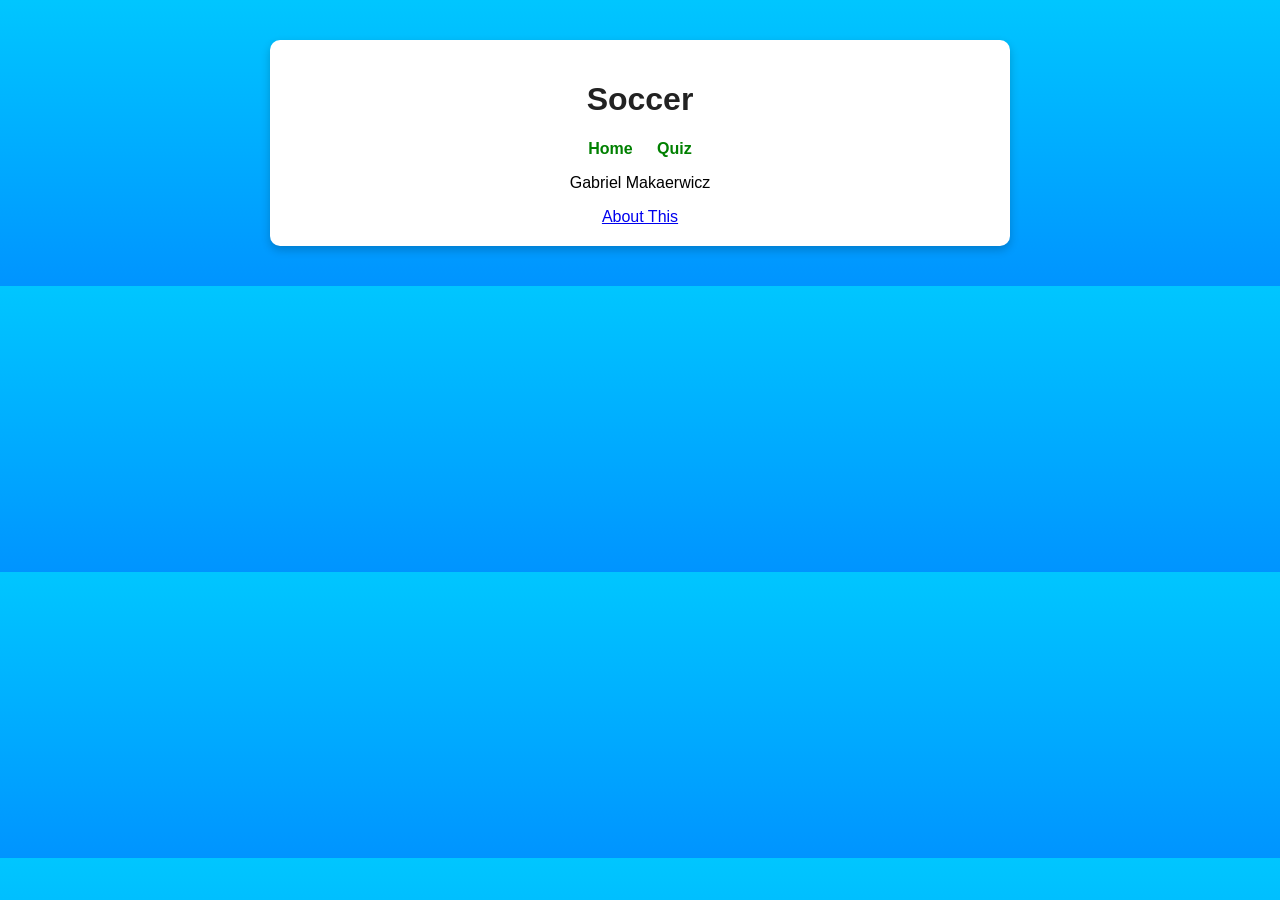
==== info.html @ b56a942c "took quiz and started home" ====
<!--Have a bsic home page with title sperated


    o-->

<!DOCTYPE html>
<html lang="en">
<head>
    <meta charset="utf-8" />
    <title>Soccer</title>
    <meta name="viewport" content="width=device-width, initial-scale=1.0">
    <link rel="stylesheet" href="style.css" />
</head>

<body>

    <div class="container">

        <!-- Header -->
        <header id="main-header">
            <h1>Soccer </h1>

            <!-- If this nav doesn't wokr, pls delete it sometimes just doesn't work -->
            <nav>
                <a href="index.html">Home</a>
                <a href="quiz.html">Quiz</a>
            </nav>
        </header>

        <!-- Footer -->
        <footer>
            <p>Gabriel Makaerwicz</p>
            <a href="index.html">About This</a>
        </footer>

    </div>
    <script src="script.js"></script>
</body>
</html>
---- style.css ----
body {
    font-family: Arial, sans-serif;
    background: linear-gradient(in oklab, #00c6ff, #0094ff);
    margin: 0;
}

.container {
    max-width: 700px;
    margin: 40px auto;
    padding: 20px;
    background-color: white;
    border-radius: 10px;
    box-shadow: 0 4px 10px rgba(0,0,0,0.2);
    text-align: center;
}

h1 {
    color: #222;
}

.question {
    margin: 20px 0;
}

    .question img {
        width: 250px;
        border-radius: 8px;
    }

input[type="text"] {
    padding: 10px;
    width: 80%;
    margin-top: 8px;
    border-radius: 5px;
    border: 1px solid #ccc;
}

nav a {
    color: green;
    margin: 0 10px;
    text-decoration: none;
    font-weight: bold;
}

    nav a:hover {
        text-decoration: underline;

    }
button {
    margin-top: 15px;
    padding: 10px 20px;
    background-color: #0026ff;
    border: none;
    color: white;
    font-size: 16px;
    border-radius: 5px;
    cursor: pointer;
}

    button:hover {
        background-color: #001bb5;
    }

#result {
    margin-top: 20px;
    font-size: 18px;
    font-weight: bold;
}
.login-box {
    margin-top: 30px;
    padding: 20px;
    background-color: #f4f4f4;
    border-radius: 10px;
}

input[type="password"] {
    padding: 10px;
    width: 80%;
    margin-top: 8px;
    border-radius: 5px;
    border: 1px solid #ccc;
}

#login-message {
    margin-top: 15px;
    font-weight: bold;
}
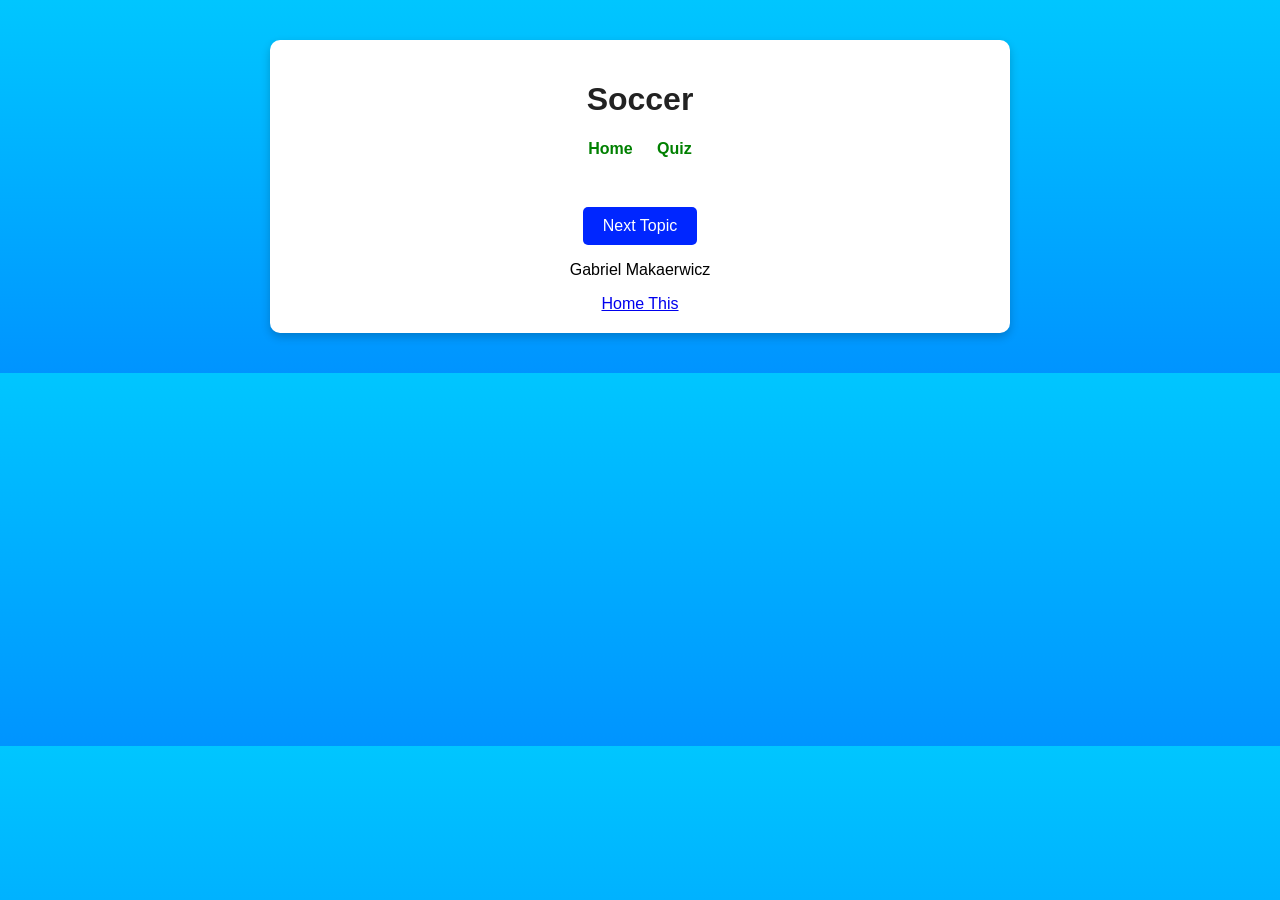
==== commit 68800b91: "Hopefully finished what I wanted" ====
--- a/info.html
+++ b/info.html
@@ -26,14 +26,18 @@
                 <a href="quiz.html">Quiz</a>
             </nav>
         </header>
+        <img id="topicImage" src="" width="300">
+    <p id="topicText"></p>
 
+    <button onclick="nextTopic()">Next Topic</button>
+      
         <!-- Footer -->
         <footer>
             <p>Gabriel Makaerwicz</p>
-            <a href="index.html">About This</a>
+            <a href="index.html">Home This</a>
         </footer>
 
     </div>
-    <script src="script.js"></script>
+    <script src="js/info.js"></script>
 </body>
 </html>
--- a/style.css
+++ b/style.css
@@ -27,13 +27,6 @@
         border-radius: 8px;
     }
 
-input[type="text"] {
-    padding: 10px;
-    width: 80%;
-    margin-top: 8px;
-    border-radius: 5px;
-    border: 1px solid #ccc;
-}
 
 nav a {
     color: green;
@@ -61,6 +54,10 @@
         background-color: #001bb5;
     }
 
+#questions-container {
+    display:none;
+}
+
 #result {
     margin-top: 20px;
     font-size: 18px;
@@ -81,6 +78,30 @@
     border: 1px solid #ccc;
 }
 
+input[type="tel"] {
+    padding: 10px;
+    width: 80%;
+    margin-top: 8px;
+    border-radius: 5px;
+    border: 1px solid #ccc;
+}
+
+
+input[type="text"] {
+    padding: 10px;
+    width: 80%;
+    margin-top: 8px;
+    border-radius: 5px;
+    border: 1px solid #ccc;
+}
+
+input[type="email"] {
+    padding: 10px;
+    width: 80%;
+    margin-top: 8px;
+    border-radius: 5px;
+    border: 1px solid #ccc;
+}
 #login-message {
     margin-top: 15px;
     font-weight: bold;
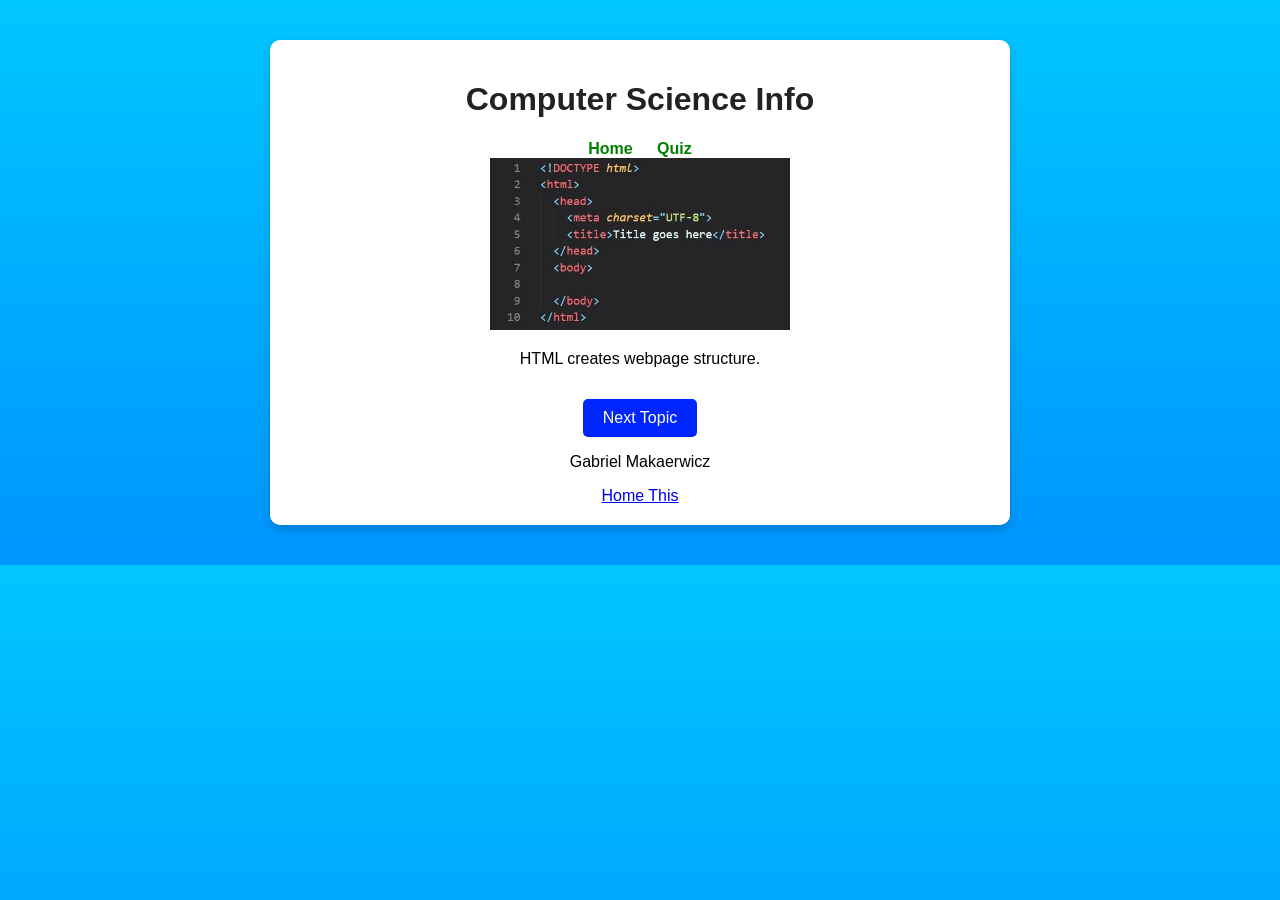
==== commit 37198029: "Final edits made" ====
--- a/info.html
+++ b/info.html
@@ -7,7 +7,7 @@
 <html lang="en">
 <head>
     <meta charset="utf-8" />
-    <title>Soccer</title>
+    <title>Computer Science</title>
     <meta name="viewport" content="width=device-width, initial-scale=1.0">
     <link rel="stylesheet" href="style.css" />
 </head>
@@ -18,7 +18,7 @@
 
         <!-- Header -->
         <header id="main-header">
-            <h1>Soccer </h1>
+            <h1>Computer Science Info </h1>
 
             <!-- If this nav doesn't wokr, pls delete it sometimes just doesn't work -->
             <nav>
